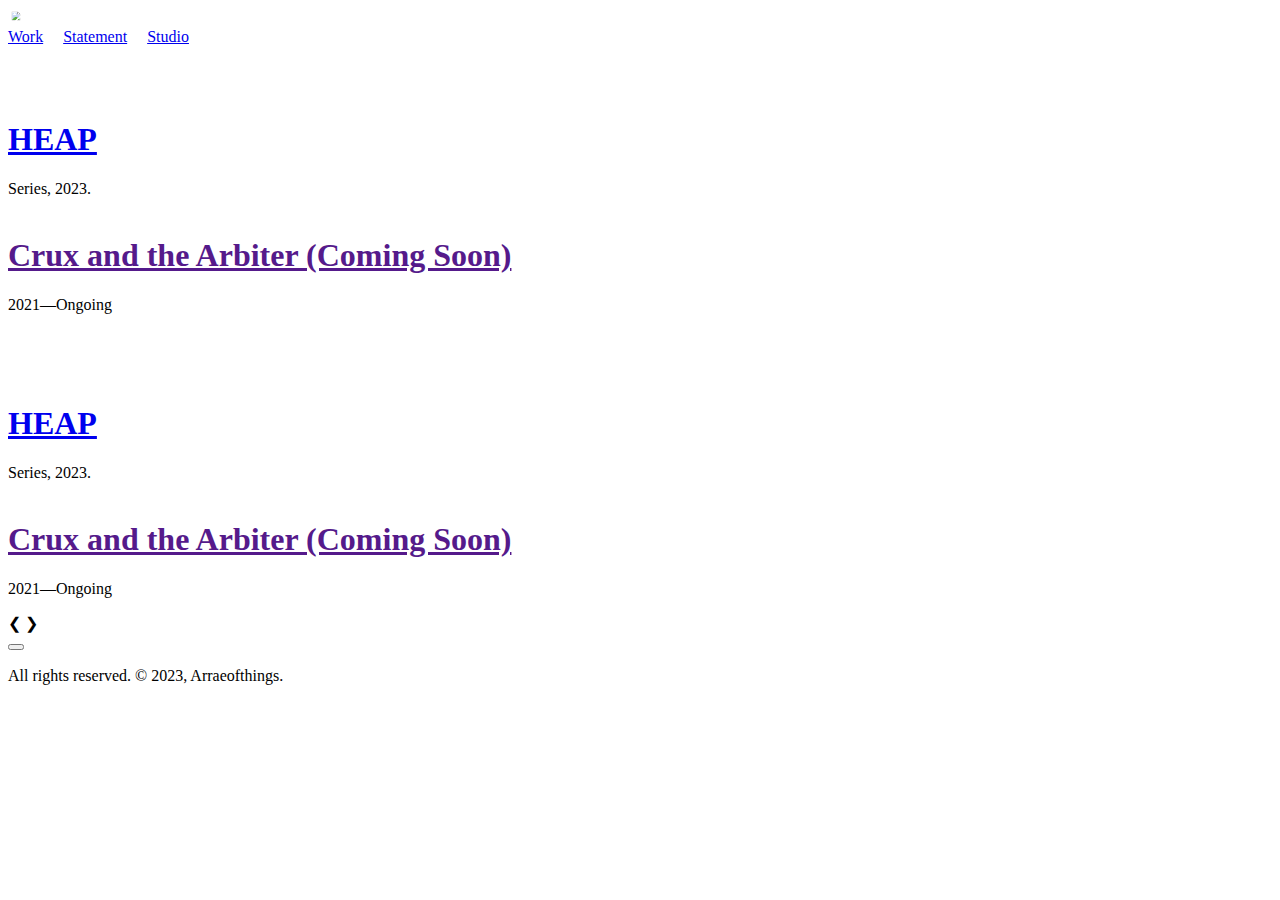
==== work/index.html @ a68d617f "test" ====
<!DOCTYPE html>
<html>

<head>
	<meta charset="utf-8" />
	<meta http-equiv="X-UA-Compatible" content="IE=edge">
	<meta name="viewport" content="width=device-width, initial-scale=1">

	
		<title>Work - Arraeofthings</title>
	
	<meta name="description" content="Visual Artist" />

<title itemprop="name">Work</title>
<meta property="og:title" content="Work" />
<meta name="twitter:title" content="Work" />
<meta itemprop="name" content="Work" />
<meta property="og:site_name" content="" />
<meta name="description" content="Visual Artist" />
<meta itemprop="description" content="Visual Artist" />
<meta property="og:description" content="Visual Artist" />
<meta name="twitter:description" content="Visual Artist" />
<base href="/work/">
<link rel="canonical" href="https://www.arraeofthings.com/work/" itemprop="url" /> 
<meta name="url" content="https://www.arraeofthings.com/work/" />
<meta property="og:url" content="https://www.arraeofthings.com/work/" />
<meta name="twitter:url" content="https://www.arraeofthings.com/work/" />
<meta name="twitter:card" content="summary" />

    <meta name="twitter:creator" content="Arraeofthings" />





<meta property="og:locale" content="en">

	<link rel="icon" type="image/png" href=https://www.arraeofthings.com/favicon.png />
	<link rel="stylesheet" href=https://www.arraeofthings.com/css/main.css>
	<script src=https://www.arraeofthings.com/js/main.js></script>
	<style>
    
        img.logo {
            scale: 55%;
        }
    
</style>

	<script src="https://kit.fontawesome.com/bf18cd1a66.js" crossorigin="anonymous"></script>
	<style>
    @font-face {
        font-family: 'Inter Light';
        src: url(https://www.arraeofthings.com/fonts/Inter/Inter-Light.woff) format('woff');
        font-weight: normal;
        font-style: normal;
    }

    @font-face {
        font-family: 'Inter SemiBold';
        src: url(https://www.arraeofthings.com/fonts/Inter/Inter-SemiBold.woff) format('woff');
        font-weight: normal;
        font-style: normal;
    }

    @font-face {
        font-family: 'Inter Light Italic';
        src: url(https://www.arraeofthings.com/fonts/Inter/Inter-LightItalic.woff) format('woff');
        font-weight: normal;
        font-style: italic;
    }

    @font-face {
        font-family: 'Inter SemiBold Italic';
        src: url(https://www.arraeofthings.com/fonts/Inter/Inter-SemiBoldItalic.woff) format('woff');
        font-weight: bold;
        font-style: italic;
    }

    body {
        font-family: "Inter Light";
    }

    h1,
    h2 {
        font-family: "Inter SemiBold";
    }
</style>
	
</head>

<body>



<nav class="navbar" role="navigation" aria-label="main navigation">
    <div class="navbar-start">
        <div class="logo">
            <a href=/work/>
                <img class="logo" src=https://www.arraeofthings.com/images/AR-ShortLogo.png>
            </a>
        </div>
    </div>
    <div class="navbar-middle">
        
            
                <div class="menu">
                    
                    
                    
                        
                        
                            
                        
                        <a class="active" href="/work/">Work</a>
                         &nbsp; &nbsp; 
                    
                        
                        
                        <a class="" href="/about/">Statement</a>
                         &nbsp; &nbsp; 
                    
                        
                        
                        <a class="" href="https://www.continuumspc.xyz/">Studio</a>
                        
                    
                </div>
            
        
    </div>
    <div class="navbar-end">
        <div class="socials">
            
            
            
                <div class="social">
                    <a href="https://twitter.com/arraeofthings"  target="_blank">
                        <i class="fab fa-twitter fa-lg"></i>
                    </a>
                </div>
            
                <div class="social">
                    <a href="https://www.instagram.com/arraeofthings"  target="_blank">
                        <i class="fab fa-instagram fa-lg"></i>
                    </a>
                </div>
            
                <div class="social">
                    <a href="https://www.continuumspc.xyz"  target="_blank">
                        <i class="fa fa-plus-circle"></i>
                    </a>
                </div>
            
                <div class="social">
                    <a href="mailto:contact@arraeofthings.com"  target="_blank">
                        <i class="far fa-envelope fa-lg"></i>
                    </a>
                </div>
            
        </div>
    </div>
</nav>


<section id="desktop" class="section work">
	<div class="center hidden-menu">
    
    
    
        
            
                
            
        
    
        
    
        
    
    
</div>
	
<div class="center">
    <div class="slide-info">
        <div class="content">
            <section class="hero is-fullheight">
<div align="center">
<br><br><br>
</div>
<h1 id="heaptagsheap"><a href="/tags/heap/">HEAP</a></h1>
<p>Series, 2023.
<br><br></p>
<h1 id="crux-and-the-arbiter-coming-soon"><a href="">Crux and the Arbiter (Coming Soon)</a></h1>
<p>2021―Ongoing</p>
</section>

        </div>
    </div>
</div>


<div class="columns work-width ">
    
        <div class="column is-half is-offset-one-quarter">
        </div>
    
</div>

</section>

<section id="mobile" class="section work">
	<div class="center hidden-menu">
    
    
    
        
            
                
            
        
    
        
    
        
    
    
</div>
	
<div class="center">
    <div class="slide-info">
        <div class="content">
            <section class="hero is-fullheight">
<div align="center">
<br><br><br>
</div>
<h1 id="heaptagsheap"><a href="/tags/heap/">HEAP</a></h1>
<p>Series, 2023.
<br><br></p>
<h1 id="crux-and-the-arbiter-coming-soon"><a href="">Crux and the Arbiter (Coming Soon)</a></h1>
<p>2021―Ongoing</p>
</section>

        </div>
    </div>
</div>


<div class="columns work-width  is-mobile is-multiline ">
    
        <div class="column is-half is-offset-one-quarter">
        </div>
    
</div>

</section>

<div class="slider" id="slider">
	
	<div id="arrow" class="down-arrow"></div>
	<div class="navigate">
		<a class="prev" onclick="plusSlides(-1)">&#10094;</a>
		<a class="next" onclick="plusSlides(1)">&#10095;</a>
	</div>
	<button onclick="closeSlider()" class="modal-close" aria-label="close"></button>
</div>


    <footer class="footer">
        <div class="content has-text-centered">
    <p>
        
            All rights reserved. 
         
            © 2023, Arraeofthings.
        
    </p>
    
    
</div>
    </footer>

</body>



</html>
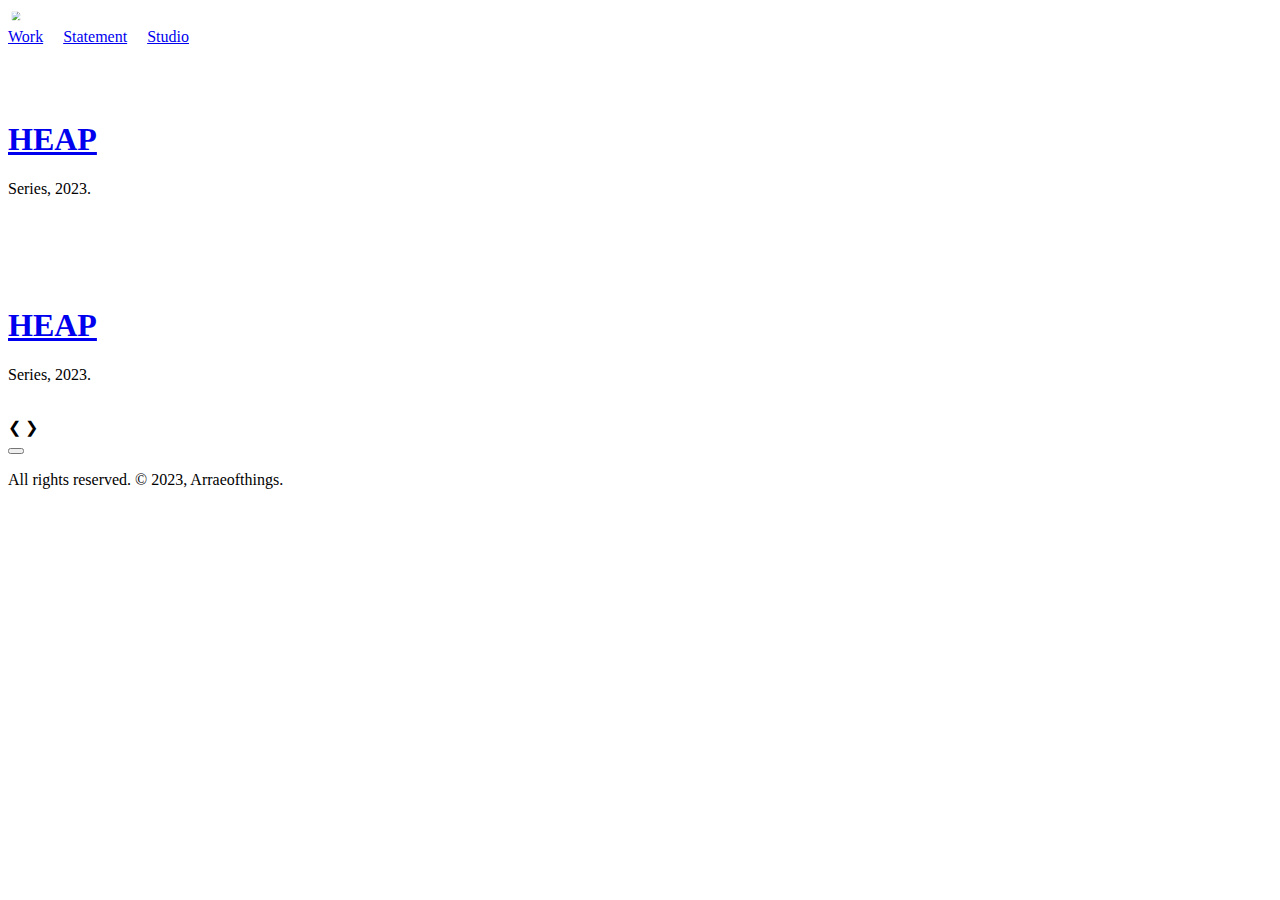
==== commit a8107a2b: "site update" ====
--- a/work/index.html
+++ b/work/index.html
@@ -15,6 +15,9 @@
 
 
 
+
+	
+	
 
 
 
@@ -242,8 +245,6 @@
 <h1 id="heaptagsheap"><a href="/tags/heap/">HEAP</a></h1>
 <p>Series, 2023.
 <br><br></p>
-<h1 id="crux-and-the-arbiter-coming-soon"><a href="">Crux and the Arbiter (Coming Soon)</a></h1>
-<p>2021―Ongoing</p>
 </section>
 
         </div>
@@ -288,8 +289,6 @@
 <h1 id="heaptagsheap"><a href="/tags/heap/">HEAP</a></h1>
 <p>Series, 2023.
 <br><br></p>
-<h1 id="crux-and-the-arbiter-coming-soon"><a href="">Crux and the Arbiter (Coming Soon)</a></h1>
-<p>2021―Ongoing</p>
 </section>
 
         </div>
